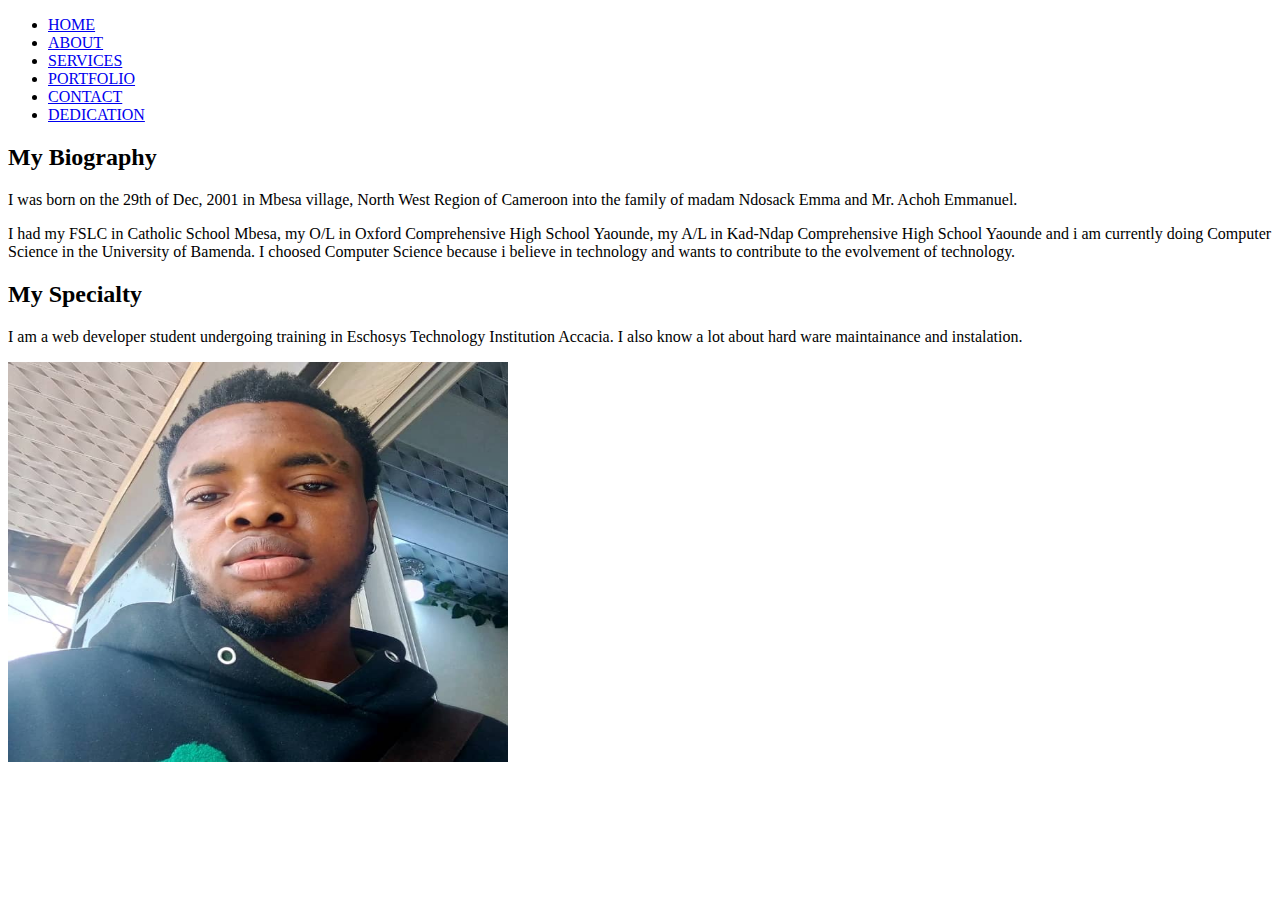
==== about.html @ fbcdc8bb "first commit" ====
<!DOCTYPE html>
<html lang="en">

<head>
    <meta charset="UTF-8">
    <meta name="viewport" content="width=device-width, initial-scale=1.0">
    <title> ABOUT</title>
    <link rel="stylesheet" href="./Assets/style/about.css">
    <link href="./bootstrap/css/bootstrap.min.css" rel="stylesheet">
    <script src="./bootstrap/js/bootstrap.min.js"></script>
</head>
<nav>
    <div>

        <ul>
            <li><a href="./index.html">HOME</a></li>
            <li> <a href="./about.html">ABOUT</a> </li>
            <li> <a href="./services.html">SERVICES</a> </li>
            <li> <a href="./portfolio.html">PORTFOLIO</a> </li>
            <li> <a href="./contact.html">CONTACT</a> </li>
            <li> <a href="./dedication.html">DEDICATION</a> </li>
        </ul>

    </div>

</nav>

<body>
    <section class="firstpara">
        <div class="para">
            <h2>My Biography</h2>
            <p>I was born on the 29th of Dec, 2001 in Mbesa village, North West
                Region of Cameroon into the family of madam Ndosack Emma and Mr. Achoh Emmanuel.
                </p>
            <p>I had my FSLC in Catholic School Mbesa, my O/L in Oxford Comprehensive High School
                Yaounde, my A/L in Kad-Ndap Comprehensive High School Yaounde and i am currently
                doing Computer Science in the University of Bamenda.
                I choosed Computer Science because i believe in technology and wants to
                contribute to the evolvement of technology.
            </p>
            <h2>My Specialty</h2>
            <p> I am a web developer student undergoing training in Eschosys
                Technology Institution Accacia. I also know a lot about hard ware maintainance and instalation.

            </p>
            
        </div>
        <div class="img">
            <img class="img1" style="height: 400px; width: 500px;" src="../assets/images/IMG-20240408-WA0000.jpg" alt="">
        </div>
    </section>
</body>

</html>
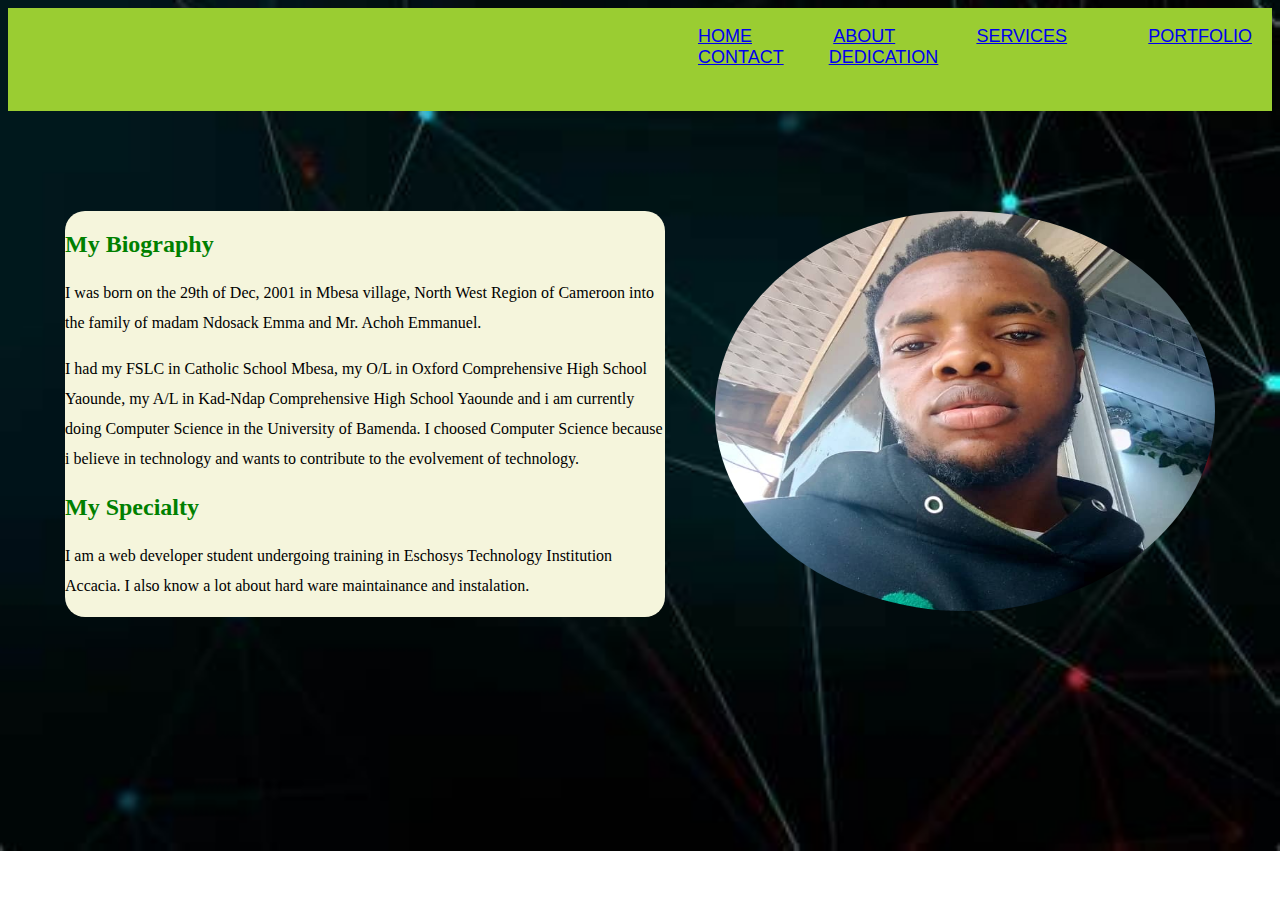
==== commit d5d2a59e: "fixed css links" ====
--- a/about.html
+++ b/about.html
@@ -5,7 +5,7 @@
     <meta charset="UTF-8">
     <meta name="viewport" content="width=device-width, initial-scale=1.0">
     <title> ABOUT</title>
-    <link rel="stylesheet" href="./Assets/style/about.css">
+    <link rel="stylesheet" href="./assets/style/about.css">
     <link href="./bootstrap/css/bootstrap.min.css" rel="stylesheet">
     <script src="./bootstrap/js/bootstrap.min.js"></script>
 </head>
--- a/assets/style/about.css
+++ b/assets/style/about.css
@@ -0,0 +1,50 @@
+nav {
+    gap: 50px;
+background-color: yellowgreen;
+font-family: Impact, Haettenschweiler, 'Arial Narrow Bold', sans-serif;
+text-align: justify;
+display: flex;
+position: relative;
+justify-content: space-between;
+padding-left: 630px;
+padding-bottom: 25px;
+font-size: 18px;
+
+}
+nav ul li{
+  
+   display: inline-block;
+   padding: 0 20px;
+   
+}
+body{
+    background-image: url("../images/OIP.nhK_qH5DB44wL2o38Cw5MQHaE7.jpeg");
+background-repeat: no-repeat;
+background-size: 100%;
+color: green;
+
+
+}
+.firstpara{
+    padding: 100px 250px;
+display: flex;
+justify-content: center;
+align-content: center;
+
+}
+.firstpara p {
+    width: 600px;
+   line-height: 30px;
+   color: black;
+}
+.para {
+    background-color: beige;
+    border-radius: 20px;
+}
+.img {
+    padding-left: 50px;
+} 
+section > .img > .img1 {
+    border-radius: 50%;
+}
+
